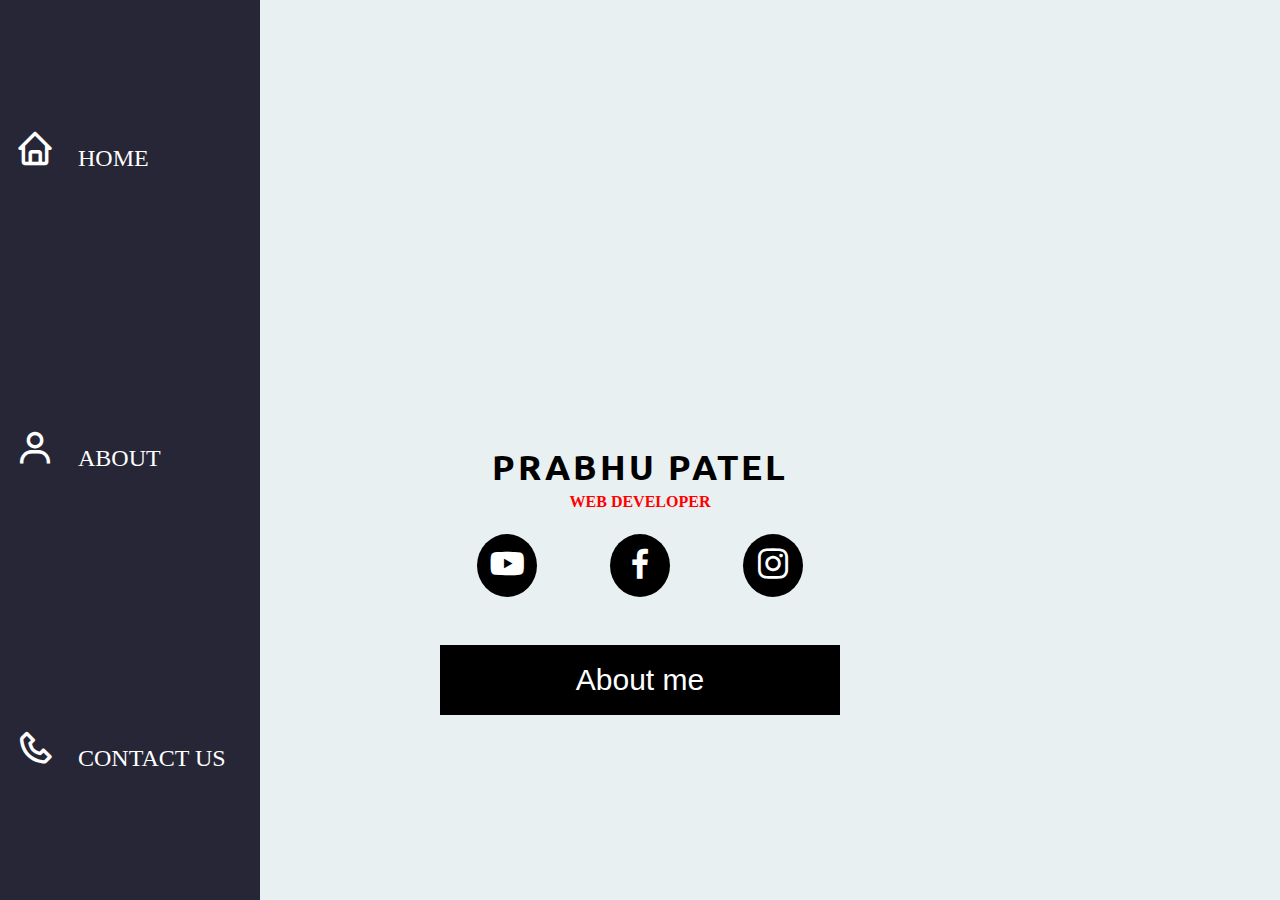
==== index.html @ 0bbb1ad3 "Add files via upload" ====
<!DOCTYPE html>
<html lang="en">
<head>
  <meta charset="UTF-8">
  <meta http-equiv="X-UA-Compatible" content="IE=edge">
  <meta name="viewport" content="width=device-width, initial-scale=1.0">
  <title>PRAHBU PATEL</title>
  <link href='https://unpkg.com/boxicons@2.0.7/css/boxicons.min.css' rel='stylesheet'>

  <link rel="stylesheet" href="style.css">
</head>
<body>




  <div class="sidenav">
    
    <ul>
      <li><a href="#"><i class="bx bx-home"></i>HOME</a></li>
      <li><a href="#"><i class="bx bx-user"></i>ABOUT</a></li>
      <li><a href="#"><i class="bx bx-phone"></i>CONTACT US</a></li>
    
    </ul>
    
    </div>
    
    




  <!-- profile  -->
  <div class="container">
      <div class="box">
    <div class="image"></div>
    <h2>PRABHU PATEL</h2>
    <h4>WEB DEVELOPER</h4>

    <div class="sociallink">
      
      <div class="fb">
      <a href="https://www.youtube.com/bindash music"><i class='bx bxl-youtube'></i></a>
      </div>
      <div class="fb">
      <a href="https://www.facebook.com/prabhu.patel.77736/"><i class='bx bxl-facebook'></i></a>
      </div>
      <div class="fb">
      <a href="https://www.instagram.com/prabhupatel.57/"><i class='bx bxl-instagram'></i></a>
      </div>

    </div>

    <div class="btn">About me</div>
  </div>

  </div>
  
</body>
</html>
---- style.css ----
@import url('https://fonts.googleapis.com/css2?family=Ubuntu:wght@500&display=swap');

*{
  margin: 0;
  padding: 0%;
  box-sizing: border-box;

}

.container{
  width: 100vw;
  height: 100vh;
  background:#E8F0F2;
  display: flex;
  flex-direction: column;
  align-items: center;
  padding-top: 30px;
  overflow: hidden;
}

.box{
  margin: auto;
  width: 450px;
  height: auto;
  display: flex;
  flex-direction: column;
  justify-content: center;
  align-items:center;
  overflow: hidden;
  padding: 30px;
}

.image{
  width: 200px;
  height: 200px;
  background:url("images/PicsArt_06-21-01.09.24.png");
  background-size: cover;
  background-position: 0 0;
  border-radius: 50%;
  margin:20px 0 10px 0;

}


h2{
  font-size:2.2rem !important;
  font-family:'Ubuntu', sans-serif;
  letter-spacing:3px;
}

h4{
  margin: 4px;
  color: red;
}


.sociallink{


width: 400px;
height: 100px;
/* background: #000; */
display: flex;
justify-content: space-around;
align-items: center;

}


i{

  font-size: 40px;
  color: #fff;

}


a{
  text-decoration: none;
  color: #000;
 
 
}

.fb{

background: #000;
  border-radius: 50%;
  display: flex;
  align-items: center;
  justify-content: center;
  padding: 10px;
 
 
}

.btn{

  width: 400px;
  height: 70px;
  background: #000;
  color:#fff;
  display: flex;
  align-items: center;
  justify-content: center;
  font-size:30px;
  margin-top: 30px;
  font-family: 'Rubik', sans-serif;
  cursor: pointer;
  transition: .5s;
}


.btn:active{

  transform: translatey(-5px);
}

/* -----------------------------navbar-------------css */
.sidenav {
  width: 65px;
  height: 100vh;
  position: fixed;
  top: 0;
  left: 0;
  background: #262637;
  transition: 0.5s;
  white-space: nowrap;
  overflow-y: hidden;
}

.sidenav:hover {
  width: 260px;
}

ul {
  width: 100%;
  height: 100%;
  display: flex;
  flex-direction: column;
  justify-content: space-around;
}

li {
  display: block;
  

  padding-left: 15px;
}

a {
  text-decoration: none;
  color: #fff;
  font-size: 1.5rem;
}

ul li a i {
  margin-right: 23px;
}


/* ---------------------------------navbaar code close------------------------ */
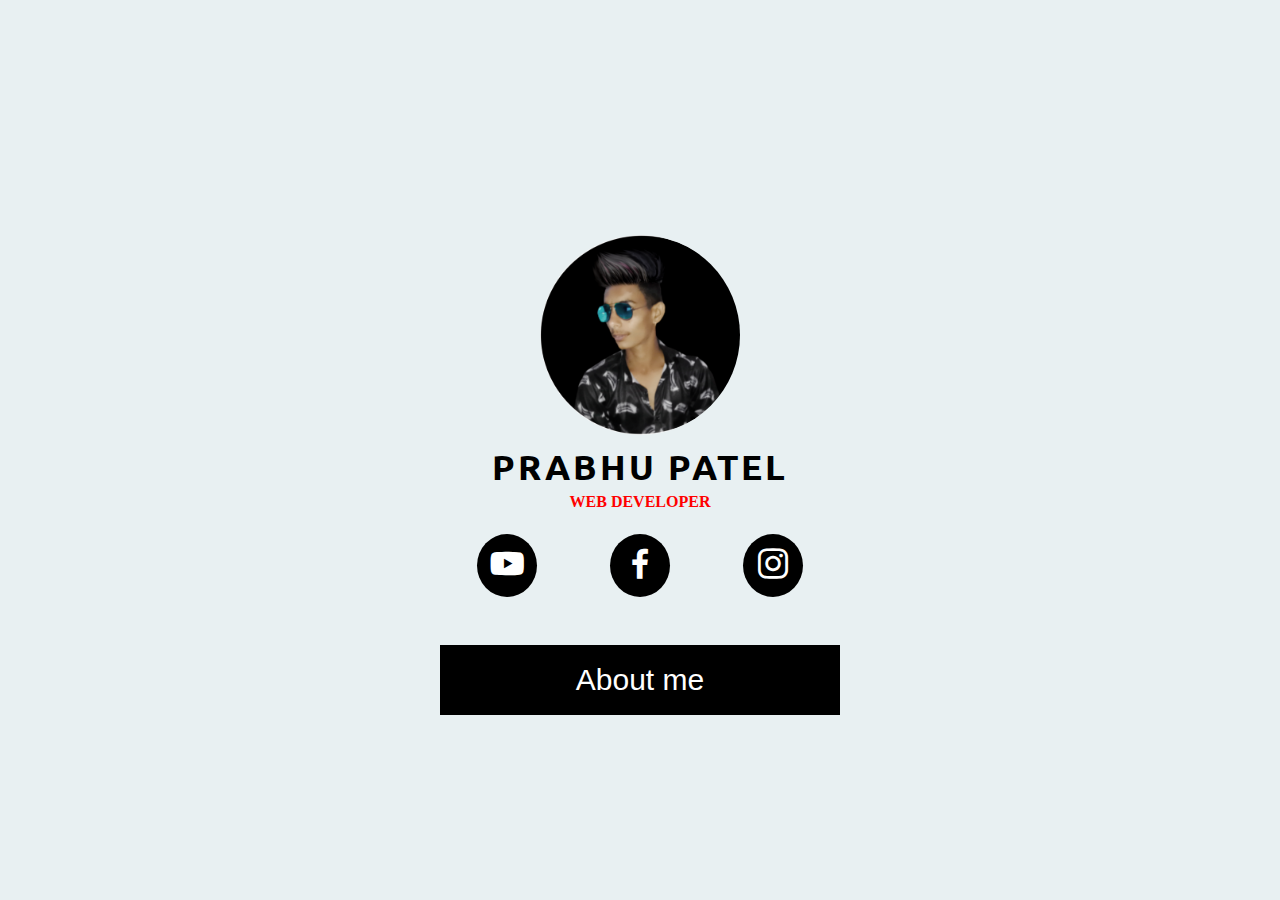
==== commit 6915aeaf: "Update index.html" ====
--- a/index.html
+++ b/index.html
@@ -14,17 +14,7 @@
 
 
 
-  <div class="sidenav">
-    
-    <ul>
-      <li><a href="#"><i class="bx bx-home"></i>HOME</a></li>
-      <li><a href="#"><i class="bx bx-user"></i>ABOUT</a></li>
-      <li><a href="#"><i class="bx bx-phone"></i>CONTACT US</a></li>
-    
-    </ul>
-    
-    </div>
-    
+
     
 
 
@@ -57,4 +47,4 @@
   </div>
   
 </body>
-</html>+</html>
--- a/style.css
+++ b/style.css
@@ -33,7 +33,7 @@
 .image{
   width: 200px;
   height: 200px;
-  background:url("images/PicsArt_06-21-01.09.24.png");
+  background:url("PicsArt_06-21-01.09.24.png");
   background-size: cover;
   background-position: 0 0;
   border-radius: 50%;
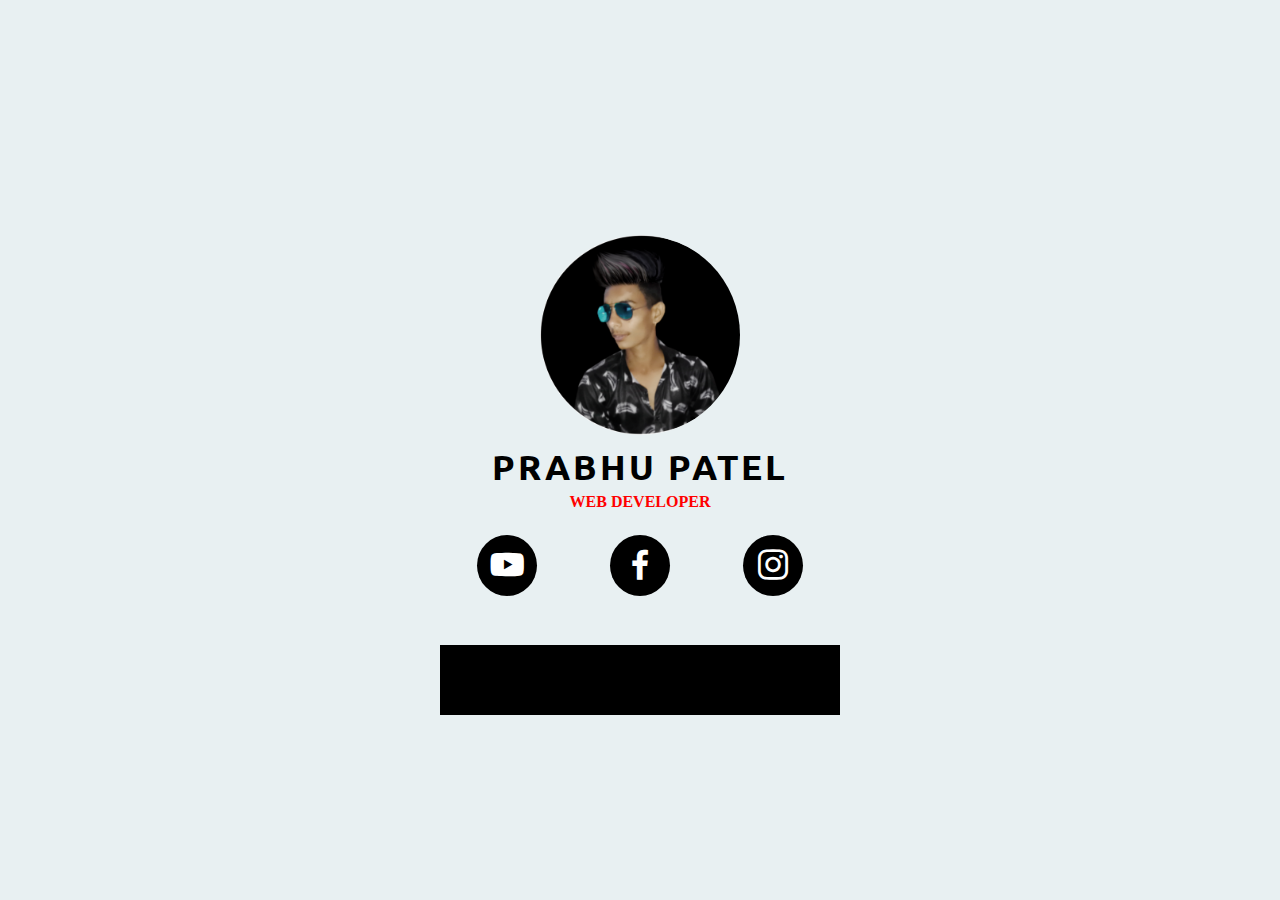
==== commit 4c0a3639: "Update index.html" ====
--- a/index.html
+++ b/index.html
@@ -41,7 +41,7 @@
 
     </div>
 
-    <div class="btn">About me</div>
+        <div class="btn"><a herf="about us"About me</a></div>
   </div>
 
   </div>
--- a/style.css
+++ b/style.css
@@ -28,6 +28,7 @@
   align-items:center;
   overflow: hidden;
   padding: 30px;
+  white-space: nowrap;
 }
 
 .image{
@@ -64,6 +65,7 @@
 justify-content: space-around;
 align-items: center;
 
+
 }
 
 
@@ -78,6 +80,7 @@
 a{
   text-decoration: none;
   color: #000;
+
  
  
 }
@@ -116,48 +119,86 @@
   transform: translatey(-5px);
 }
 
-/* -----------------------------navbar-------------css */
-.sidenav {
-  width: 65px;
-  height: 100vh;
-  position: fixed;
-  top: 0;
-  left: 0;
-  background: #262637;
-  transition: 0.5s;
-  white-space: nowrap;
-  overflow-y: hidden;
-}
-
-.sidenav:hover {
-  width: 260px;
-}
-
-ul {
-  width: 100%;
-  height: 100%;
-  display: flex;
-  flex-direction: column;
-  justify-content: space-around;
-}
-
-li {
-  display: block;
-  
-
-  padding-left: 15px;
-}
-
-a {
-  text-decoration: none;
-  color: #fff;
-  font-size: 1.5rem;
-}
-
-ul li a i {
-  margin-right: 23px;
-}
-
-
-/* ---------------------------------navbaar code close------------------------ */
-
+
+
+@media only screen and (max-width: 720px) {
+
+
+  .box{
+    margin: auto;
+    width: 350px;
+    height: auto;
+    display: flex;
+    flex-direction: column;
+    justify-content: center;
+    align-items:center;
+    overflow: hidden;
+    padding: auto;
+  }
+
+  .image{
+    width: 150px;
+    height: 150px;
+  }
+
+  h2{
+    
+    font-size:20px !important;
+
+  }
+
+  h4{
+    font-size:12px !important;
+  }
+
+
+  .btn{
+    width: 250px;
+  }
+
+  .sociallink{
+    width: 250px;
+  }
+
+}
+
+@media only screen and (max-width: 550px) {
+
+
+  .box{
+    margin: auto;
+    width: 350px;
+    height: auto;
+    display: flex;
+    flex-direction: column;
+    justify-content: center;
+    align-items:center;
+    overflow: hidden;
+    padding: auto;
+  }
+
+  .image{
+    width: 100px;
+    height: 100px;
+  }
+
+  h2{
+    
+    font-size:16px !important;
+
+  }
+
+  h4{
+    font-size:8px !important;
+  }
+
+
+  .btn{
+    width: 200px;
+  }
+
+  .sociallink{
+    width: 200px;
+  }
+
+}
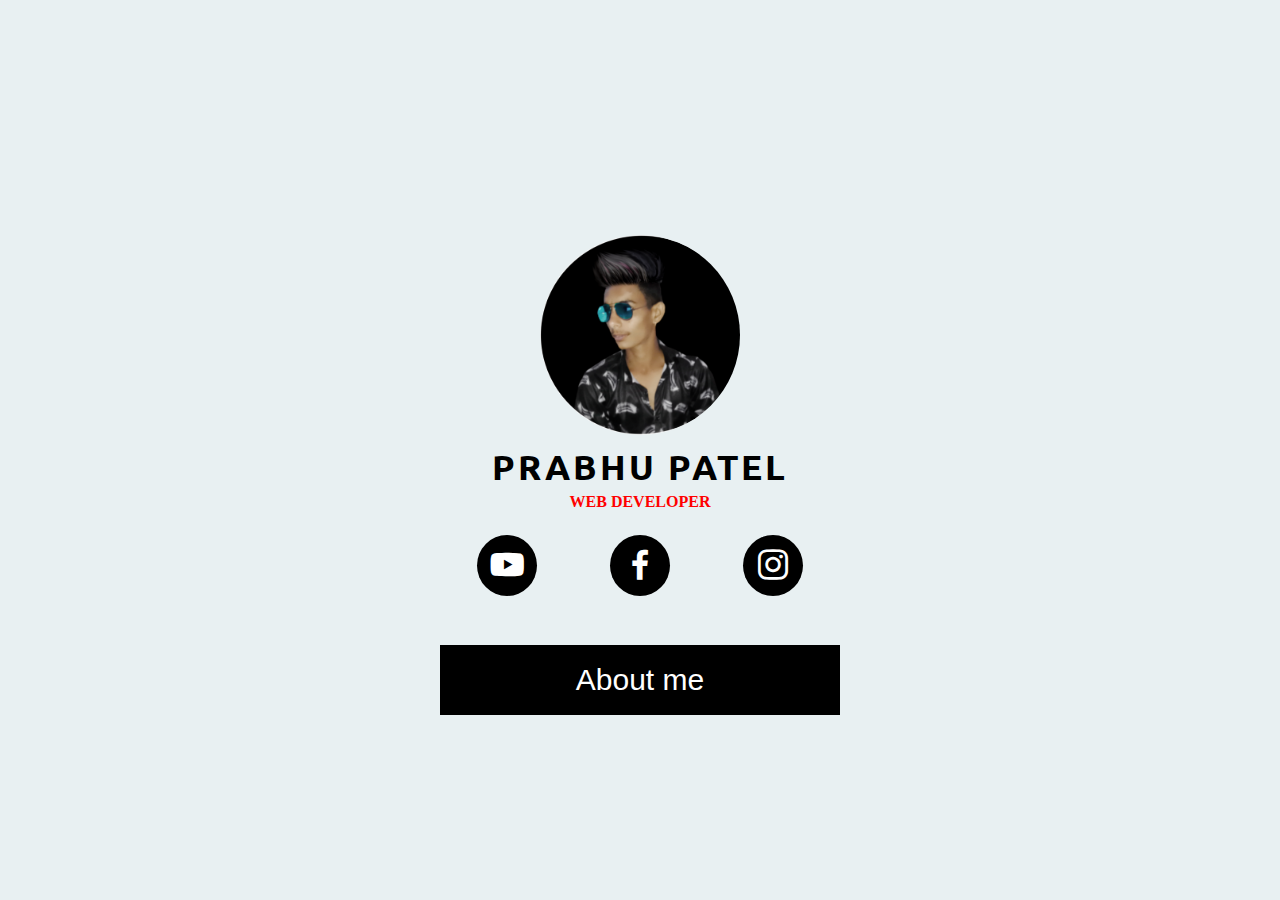
==== commit 34e5907e: "Update index.html" ====
--- a/index.html
+++ b/index.html
@@ -41,7 +41,7 @@
 
     </div>
 
-        <div class="btn"><a herf="about us"About me</a></div>
+        <div class="btn"><a herf="about.html">About me</a></div>
   </div>
 
   </div>
--- a/style.css
+++ b/style.css
@@ -117,6 +117,11 @@
 .btn:active{
 
   transform: translatey(-5px);
+}
+
+.btn a{
+  text-decoration: none;
+  color: #fff !important;
 }
 
 
